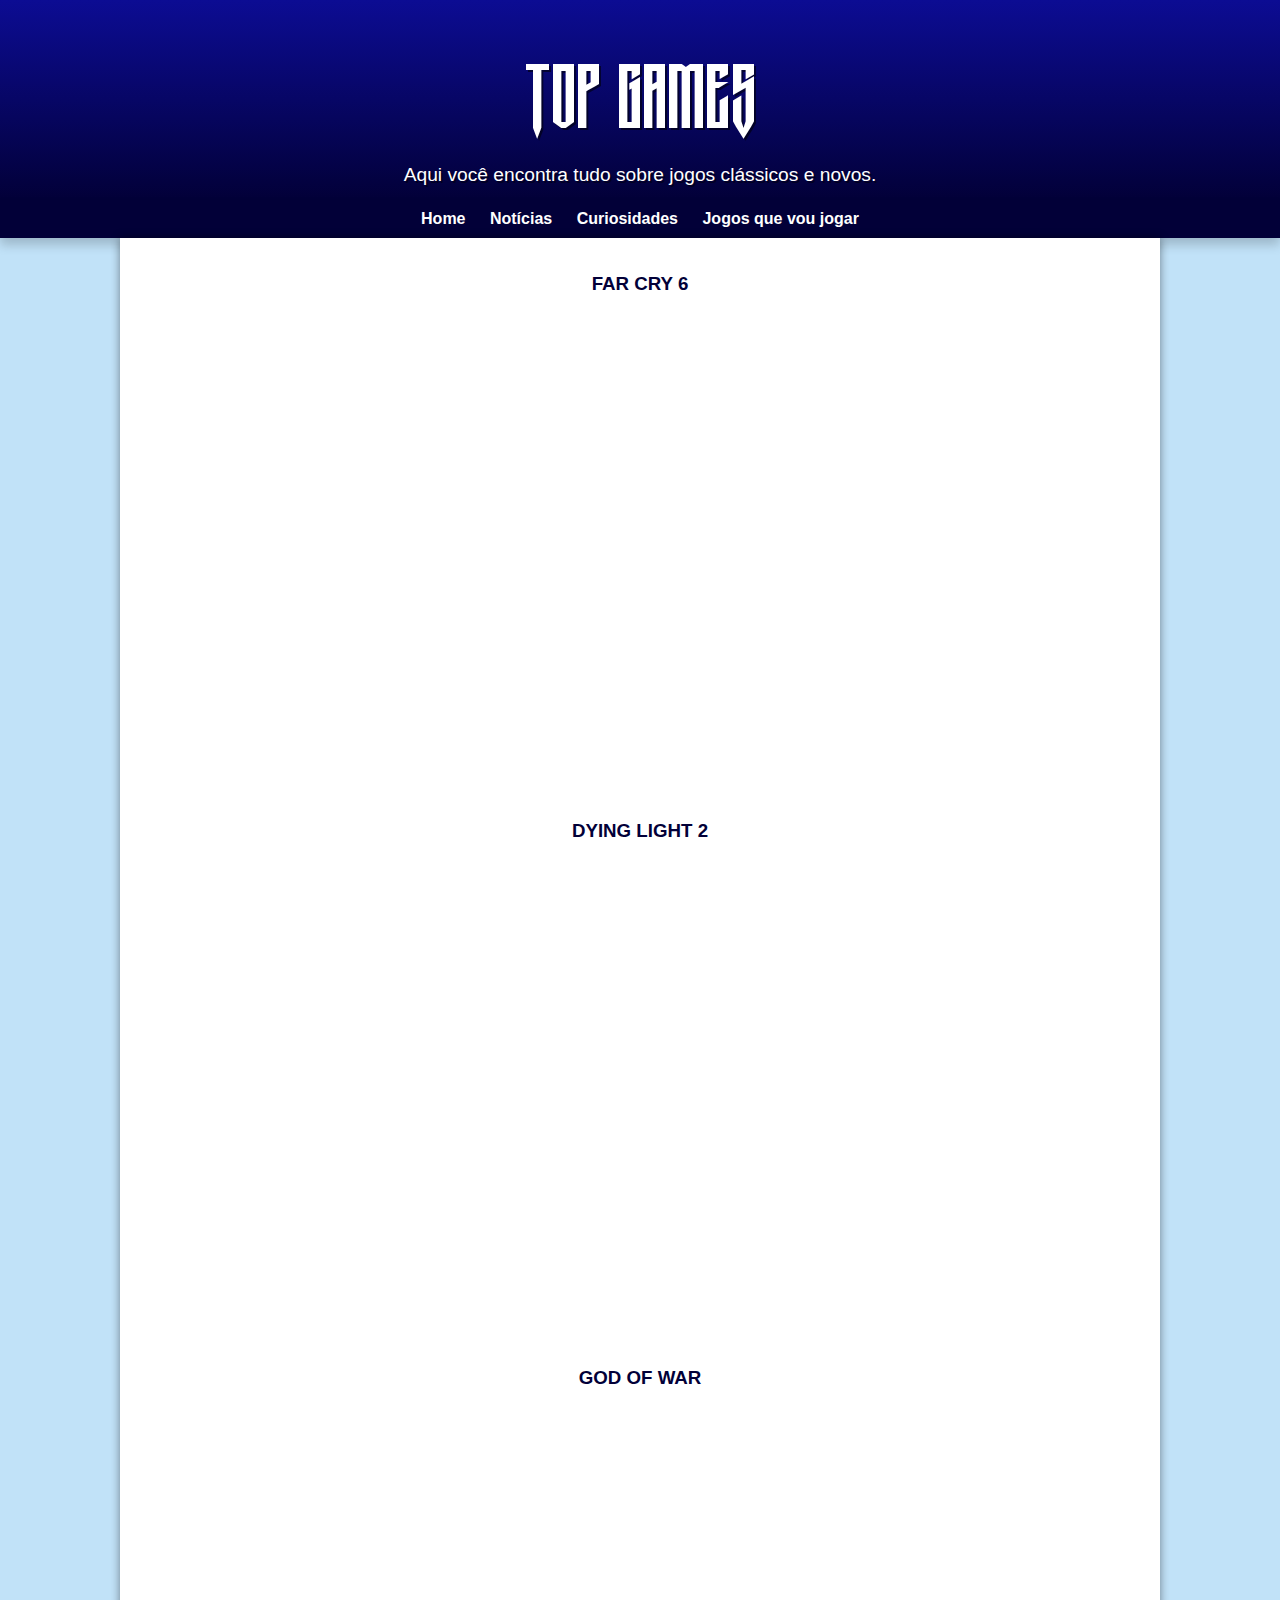
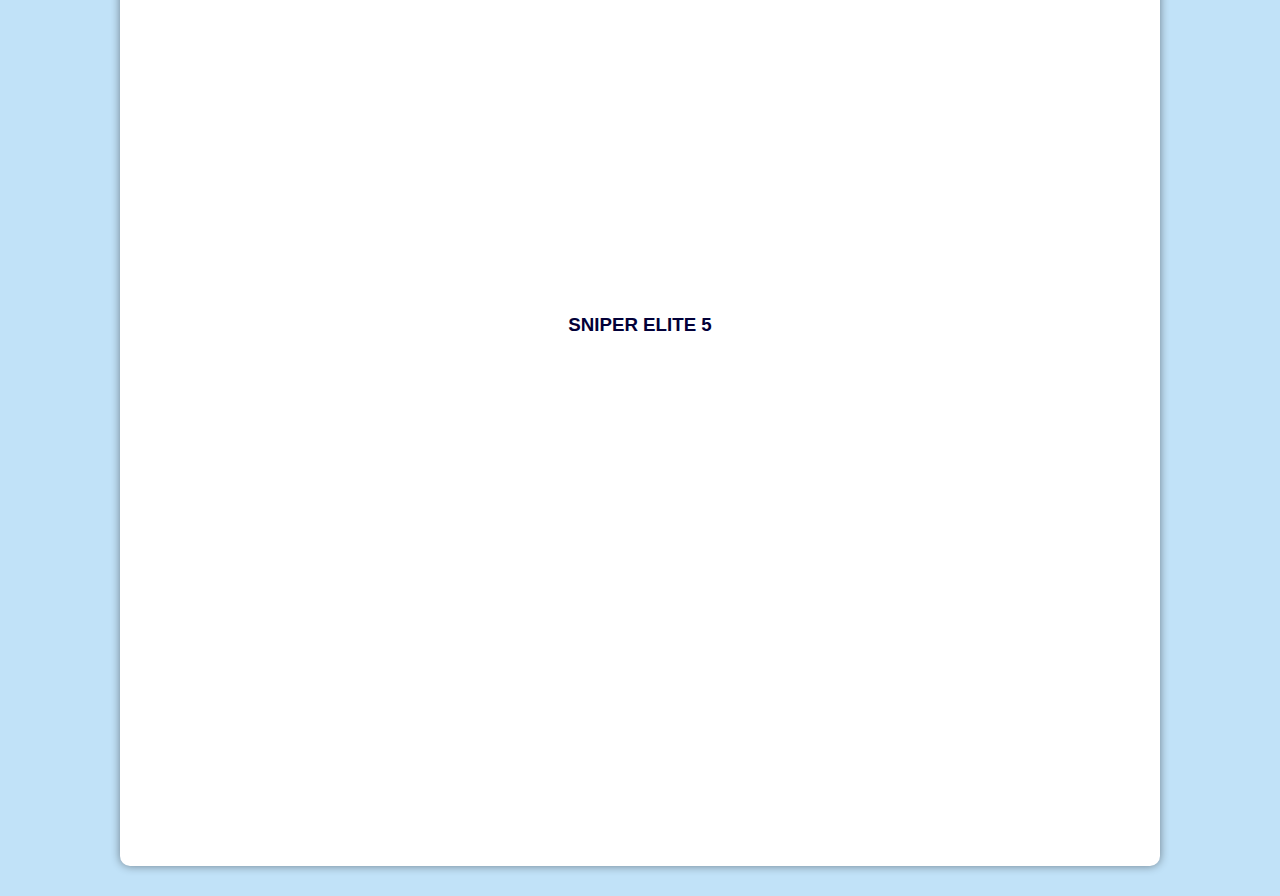
==== jogos.html @ 883a4eab "Criando Projeto Games" ====
<!DOCTYPE html>
<html lang="pt-br">

<head>
    <meta charset="UTF-8">
    <meta http-equiv="X-UA-Compatible" content="IE=edge">
    <meta name="viewport" content="width=device-width, initial-scale=1.0">
    <link rel="shortcut icon" href="imagens/controle.ico" type="image/x-icon">
    <link rel="stylesheet" href="style.css">
    <title>Jogos que vou jogar</title>
</head>

<body>
    <header>
        <h1>Top gameS</h1>
        <P>Aqui você encontra tudo sobre jogos clássicos e novos.</P>
    </header>
    <nav>
        <a href="index.html">Home</a>
        <a href="noticias.html">Notícias</a>
        <a href="curiosidades.html">Curiosidades</a>
        <a href="#">Jogos que vou jogar</a>
    </nav>
    <main>
        <h3>FAR CRY 6</h3>
        <div class="container">
            <div class="conteudo">
                <iframe width="530" height="315" src="https://www.youtube.com/embed/yzCZyJSGub4"
                    title="YouTube video player" frameborder="0"
                    allow="accelerometer; autoplay; clipboard-write; encrypted-media; gyroscope; picture-in-picture"
                    allowfullscreen></iframe>
            </div>
        </div>
        <h3>DYING LIGHT 2</h3>
        <div class="container">
            <div class="conteudo">
                <iframe width="530" height="315" src="https://www.youtube.com/embed/2MD4gTitmzw"
                    title="YouTube video player" frameborder="0"
                    allow="accelerometer; autoplay; clipboard-write; encrypted-media; gyroscope; picture-in-picture"
                    allowfullscreen></iframe>
            </div>
        </div>
        <h3>GOD OF WAR</h3>
        <div class="container">
            <div class="conteudo">
                <iframe width="530" height="315" src="https://www.youtube.com/embed/FyIwEFXOcaE" title="YouTube video player" frameborder="0" allow="accelerometer; autoplay; clipboard-write; encrypted-media; gyroscope; picture-in-picture" allowfullscreen></iframe>
            </div>
        </div>
        <h3>SNIPER ELITE 5</h3>
        <div class="container">
            <div class="conteudo">
                <iframe width="530" height="315" src="https://www.youtube.com/embed/h5HLwAo5gnw" title="YouTube video player" frameborder="0" allow="accelerometer; autoplay; clipboard-write; encrypted-media; gyroscope; picture-in-picture" allowfullscreen></iframe>
            </div>
        </div>
    </main>
</body>

</html>
---- style.css ----
@charset "URF-8";

@font-face {
    font-family: 'letal';
    src: url(fontes/lethal-injector\ bold.otf) format('opentype'), url(fontes/lethal-injector\ bold.ttf) format('truetype') ;
}

@font-face {
    font-family: 'gamerock';
    src: url(fontes/Gamerock.otf) format('opentype');
}

@font-face {
    font-family: 'game';
    src: url(fontes/AGOXES\ GAME.ttf) format('truetype');
}

:root{
    --cor0: #020038;
    --cor1: #000080;
    --cor2: #0C0C93;
    --cor4: #3C91F1;
    --cor5: #C1E2F8;

    --fonte-padrao: Arial, 'Verdana', Helvetica, sans-serif;
    --fonte-destaque: 'gamerock', 'cursive';
    --font-game: 'game', Arial, Helvetica, sans-serif;
}

*{
    margin: 0px;
    padding: 0px;
}

body{
    background-color: var(--cor5);
    font-family: var(--fonte-padrao);
}

img{
    max-width: 100%;
    padding-top: 20px;
}

main img.pequena{
    display: block;
    margin: auto;
}

header{
    background-image: linear-gradient(to bottom, var(--cor2), var(--cor0));
    text-align: center;
    min-height: 150px;
    padding-top: 50px;
}

header > h1{
    color: white;
    font-family: var(--fonte-destaque);
    font-size: 4em;
    font-weight: normal;
    margin-bottom: 10px;
    text-shadow: 2px 2px 0px rgba(0, 0, 0, 0.555);
}

header > p{
    color: white;
    font-family: var(--fonte-padrao);
    font-size: 1.2em;
    font-weight: normal;
    margin: auto;
    padding-left: 10px;
    padding-right: 10px;
    text-shadow: 2px 2px 0px rgba(0, 0, 0, 0.507);
}

main a{
    text-decoration: none;
    font-weight: bold;
    color: var(--cor0);
}

main a:hover{
    text-decoration: underline;
    color: var(--cor1);
}

nav{
    background-color: var(--cor0);
    padding: 10px;
    text-align: center;
    box-shadow: 0px 7px 10px rgba(0, 0, 0, 0.185);
}

nav > a{
    color: white;
    text-decoration: none;
    text-align: center;
    border-radius: 5px;
    padding: 10px;
    font-weight: bold;
    transition-duration: 0.5s;
}

nav > a:hover{
    background-color: #3C91F1;
}

main{
    min-width: 400px;
    max-width: 1000px;
    background-color: white;
    margin: auto;
    margin-bottom: 30px;
    padding: 20px;
    border-bottom-left-radius: 10px;
    border-bottom-right-radius: 10px;
    box-shadow: 0px 0px 10px rgba(0, 0, 0, 0.438);
}

main h1{
    font-family: var(--font-game);
    color: var(--cor1);
    background-image: linear-gradient(to right, var(--cor4), transparent);
    text-indent: 10px;
}

main h2{
    font-family: var(--font-game);
    color: var(--cor1);
    background-image: linear-gradient(to right, var(--cor4), transparent);
    text-indent: 10px;
}

main p{
    text-align: justify;
    text-indent: 20px;
    padding: 10px;
    line-height: 2em;
    font-size: 1.3em;

}

main strong{
    color: var(--cor0);
    font-weight: bold;
}

.estilo{
    background-color: var(--cor5);
    border-radius: 5px;
    padding: 10px;
    margin-top: 20px;
}

aside > h3{
    background-color: var(--cor4);
    color: white;
    font-family: var(--fonte-padrao);
    font-size: 1em; 
    margin: -10px -10px 0px -10px;
    text-align: center;
    padding: 5px;
    border-top-left-radius: 5px;
    border-top-right-radius: 5px;

}

aside  ul{
    list-style-type: '⚔️\00A0\00A0';
    list-style-position: inside;
    font-weight: bold;
    text-align: justify;
}

li{
    font-size: 1.3em;
    line-height: 2em;
}

footer{
    background-color: var(--cor0);
    color: white;
    text-align: center;
    padding: 5px;
}

#imagem{
    float: left;
    padding-right: 30px;
}

h3{
    color: var(--cor0);
    font-weight: bold;
    padding: 15px;
    text-align: center;
}

.container{
    position: relative;
    height: 55vh;

}

.conteudo{
    position: absolute;
    max-width: 100vh;
    left: 50%;
    top: 50%;

    transform: translate(-50%, -50%);
    

}
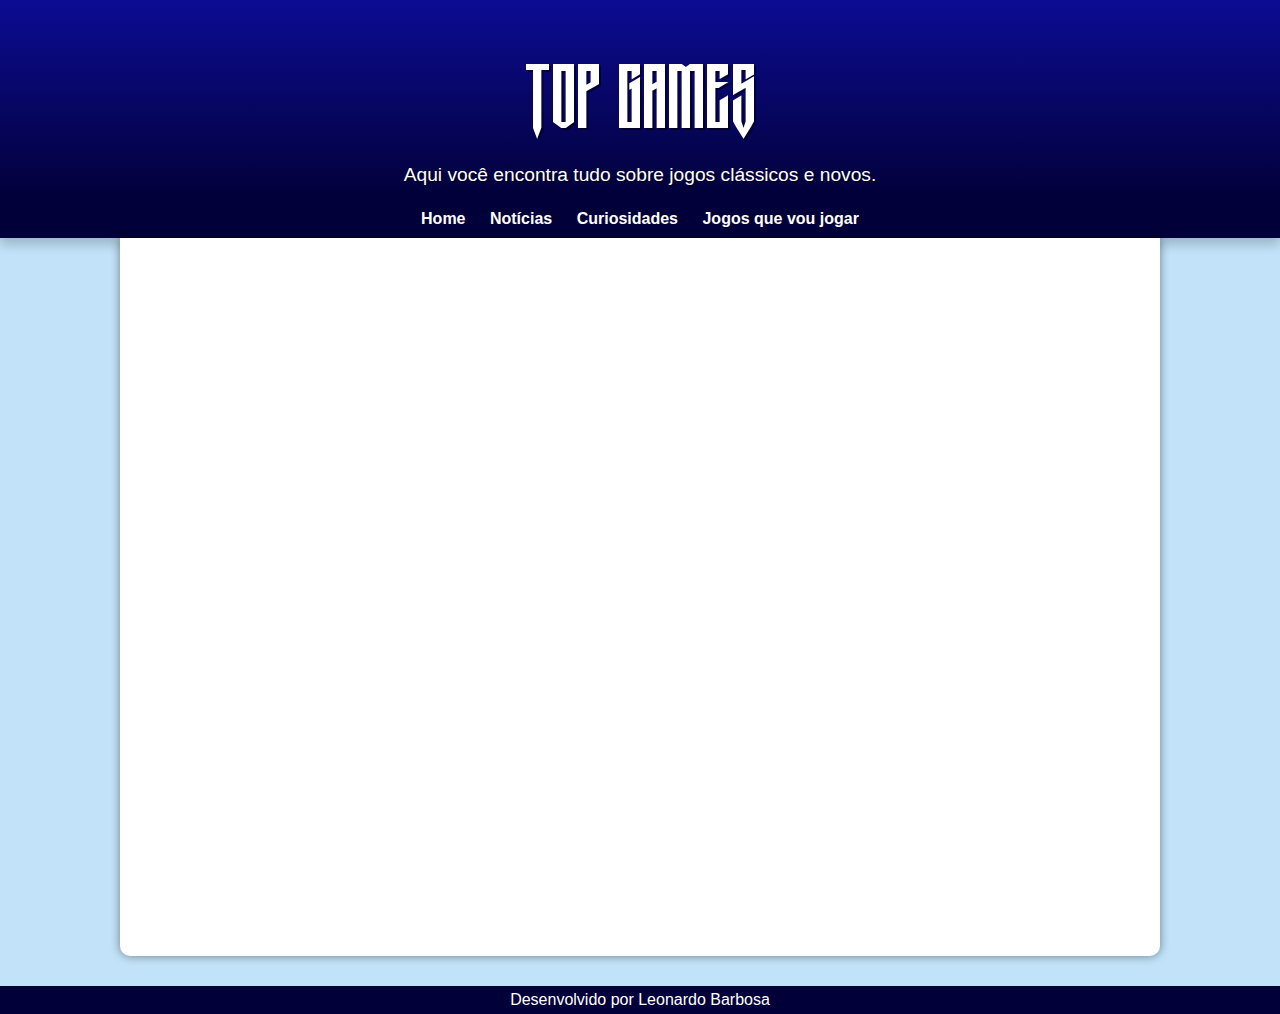
==== commit f288a624: "Atualizando a página de videos" ====
--- a/jogos.html
+++ b/jogos.html
@@ -21,38 +21,39 @@
         <a href="curiosidades.html">Curiosidades</a>
         <a href="#">Jogos que vou jogar</a>
     </nav>
-    <main>
-        <h3>FAR CRY 6</h3>
-        <div class="container">
-            <div class="conteudo">
-                <iframe width="530" height="315" src="https://www.youtube.com/embed/yzCZyJSGub4"
-                    title="YouTube video player" frameborder="0"
-                    allow="accelerometer; autoplay; clipboard-write; encrypted-media; gyroscope; picture-in-picture"
-                    allowfullscreen></iframe>
-            </div>
-        </div>
-        <h3>DYING LIGHT 2</h3>
-        <div class="container">
-            <div class="conteudo">
-                <iframe width="530" height="315" src="https://www.youtube.com/embed/2MD4gTitmzw"
-                    title="YouTube video player" frameborder="0"
-                    allow="accelerometer; autoplay; clipboard-write; encrypted-media; gyroscope; picture-in-picture"
-                    allowfullscreen></iframe>
-            </div>
-        </div>
-        <h3>GOD OF WAR</h3>
-        <div class="container">
-            <div class="conteudo">
-                <iframe width="530" height="315" src="https://www.youtube.com/embed/FyIwEFXOcaE" title="YouTube video player" frameborder="0" allow="accelerometer; autoplay; clipboard-write; encrypted-media; gyroscope; picture-in-picture" allowfullscreen></iframe>
-            </div>
-        </div>
-        <h3>SNIPER ELITE 5</h3>
-        <div class="container">
-            <div class="conteudo">
-                <iframe width="530" height="315" src="https://www.youtube.com/embed/h5HLwAo5gnw" title="YouTube video player" frameborder="0" allow="accelerometer; autoplay; clipboard-write; encrypted-media; gyroscope; picture-in-picture" allowfullscreen></iframe>
-            </div>
-        </div>
+    <main class="videos">
+        <article>
+            <!-- <h4>FAR CRY 6</h4> -->
+
+            <iframe width="400" height="315" src="https://www.youtube.com/embed/yzCZyJSGub4"
+                title="YouTube video player" frameborder="0"
+                allow="accelerometer; autoplay; clipboard-write; encrypted-media; gyroscope; picture-in-picture"
+                allowfullscreen></iframe>
+        </article>
+
+        <article>
+            <iframe width="400" height="315" src="https://www.youtube.com/embed/2MD4gTitmzw"
+                title="YouTube video player" frameborder="0"
+                allow="accelerometer; autoplay; clipboard-write; encrypted-media; gyroscope; picture-in-picture"
+                allowfullscreen></iframe>
+        </article>
+
+        <article><iframe width="400" height="315" src="https://www.youtube.com/embed/FyIwEFXOcaE"
+                title="YouTube video player" frameborder="0"
+                allow="accelerometer; autoplay; clipboard-write; encrypted-media; gyroscope; picture-in-picture"
+                allowfullscreen></iframe>
+        </article>
+
+        <article>
+            <iframe width="400" height="315" src="https://www.youtube.com/embed/h5HLwAo5gnw"
+                title="YouTube video player" frameborder="0"
+                allow="accelerometer; autoplay; clipboard-write; encrypted-media; gyroscope; picture-in-picture"
+                allowfullscreen></iframe>
+        </article>
     </main>
+    <footer>
+        Desenvolvido por Leonardo Barbosa
+    </footer>
 </body>
 
 </html>--- a/style.css
+++ b/style.css
@@ -2,7 +2,7 @@
 
 @font-face {
     font-family: 'letal';
-    src: url(fontes/lethal-injector\ bold.otf) format('opentype'), url(fontes/lethal-injector\ bold.ttf) format('truetype') ;
+    src: url(fontes/lethal-injector\ bold.otf) format('opentype'), url(fontes/lethal-injector\ bold.ttf) format('truetype');
 }
 
 @font-face {
@@ -15,7 +15,7 @@
     src: url(fontes/AGOXES\ GAME.ttf) format('truetype');
 }
 
-:root{
+:root {
     --cor0: #020038;
     --cor1: #000080;
     --cor2: #0C0C93;
@@ -27,34 +27,34 @@
     --font-game: 'game', Arial, Helvetica, sans-serif;
 }
 
-*{
+* {
     margin: 0px;
     padding: 0px;
 }
 
-body{
+body {
     background-color: var(--cor5);
     font-family: var(--fonte-padrao);
 }
 
-img{
+img {
     max-width: 100%;
     padding-top: 20px;
 }
 
-main img.pequena{
+main img.pequena {
     display: block;
     margin: auto;
 }
 
-header{
+header {
     background-image: linear-gradient(to bottom, var(--cor2), var(--cor0));
     text-align: center;
     min-height: 150px;
     padding-top: 50px;
 }
 
-header > h1{
+header>h1 {
     color: white;
     font-family: var(--fonte-destaque);
     font-size: 4em;
@@ -63,7 +63,7 @@
     text-shadow: 2px 2px 0px rgba(0, 0, 0, 0.555);
 }
 
-header > p{
+header>p {
     color: white;
     font-family: var(--fonte-padrao);
     font-size: 1.2em;
@@ -74,25 +74,25 @@
     text-shadow: 2px 2px 0px rgba(0, 0, 0, 0.507);
 }
 
-main a{
+main a {
     text-decoration: none;
     font-weight: bold;
     color: var(--cor0);
 }
 
-main a:hover{
+main a:hover {
     text-decoration: underline;
     color: var(--cor1);
 }
 
-nav{
+nav {
     background-color: var(--cor0);
     padding: 10px;
     text-align: center;
     box-shadow: 0px 7px 10px rgba(0, 0, 0, 0.185);
 }
 
-nav > a{
+nav>a {
     color: white;
     text-decoration: none;
     text-align: center;
@@ -102,12 +102,12 @@
     transition-duration: 0.5s;
 }
 
-nav > a:hover{
+nav>a:hover {
     background-color: #3C91F1;
 }
 
-main{
-    min-width: 400px;
+main {
+    min-width: 300px;
     max-width: 1000px;
     background-color: white;
     margin: auto;
@@ -118,21 +118,21 @@
     box-shadow: 0px 0px 10px rgba(0, 0, 0, 0.438);
 }
 
-main h1{
+main h1 {
     font-family: var(--font-game);
     color: var(--cor1);
     background-image: linear-gradient(to right, var(--cor4), transparent);
     text-indent: 10px;
 }
 
-main h2{
+main h2 {
     font-family: var(--font-game);
     color: var(--cor1);
     background-image: linear-gradient(to right, var(--cor4), transparent);
     text-indent: 10px;
 }
 
-main p{
+main p {
     text-align: justify;
     text-indent: 20px;
     padding: 10px;
@@ -141,23 +141,33 @@
 
 }
 
-main strong{
+main strong {
     color: var(--cor0);
     font-weight: bold;
 }
 
-.estilo{
+article {
+    margin: 10px;
+}
+
+.videos {
+    display: flex;
+    flex-flow: row wrap;
+    justify-content: space-around;
+}
+
+.estilo {
     background-color: var(--cor5);
     border-radius: 5px;
     padding: 10px;
     margin-top: 20px;
 }
 
-aside > h3{
+aside>h3 {
     background-color: var(--cor4);
     color: white;
     font-family: var(--fonte-padrao);
-    font-size: 1em; 
+    font-size: 1em;
     margin: -10px -10px 0px -10px;
     text-align: center;
     padding: 5px;
@@ -166,50 +176,47 @@
 
 }
 
-aside  ul{
+aside ul {
     list-style-type: '⚔️\00A0\00A0';
     list-style-position: inside;
     font-weight: bold;
     text-align: justify;
 }
 
-li{
+li {
     font-size: 1.3em;
     line-height: 2em;
 }
 
-footer{
+footer {
     background-color: var(--cor0);
     color: white;
     text-align: center;
     padding: 5px;
 }
 
-#imagem{
+#imagem {
     float: left;
     padding-right: 30px;
 }
 
-h3{
+h3 {
     color: var(--cor0);
     font-weight: bold;
     padding: 15px;
     text-align: center;
 }
 
-.container{
-    position: relative;
-    height: 55vh;
-
-}
-
-.conteudo{
-    position: absolute;
-    max-width: 100vh;
-    left: 50%;
-    top: 50%;
-
-    transform: translate(-50%, -50%);
-    
-
-}+/* table{
+    margin: auto;
+}
+th{
+    background-image: linear-gradient(to right, var(--cor4), transparent);
+    color: var(--cor1);
+    padding: 5px;
+}
+
+tr > td#video{
+    padding-right: 20px;
+    padding-bottom: 20px;
+} */